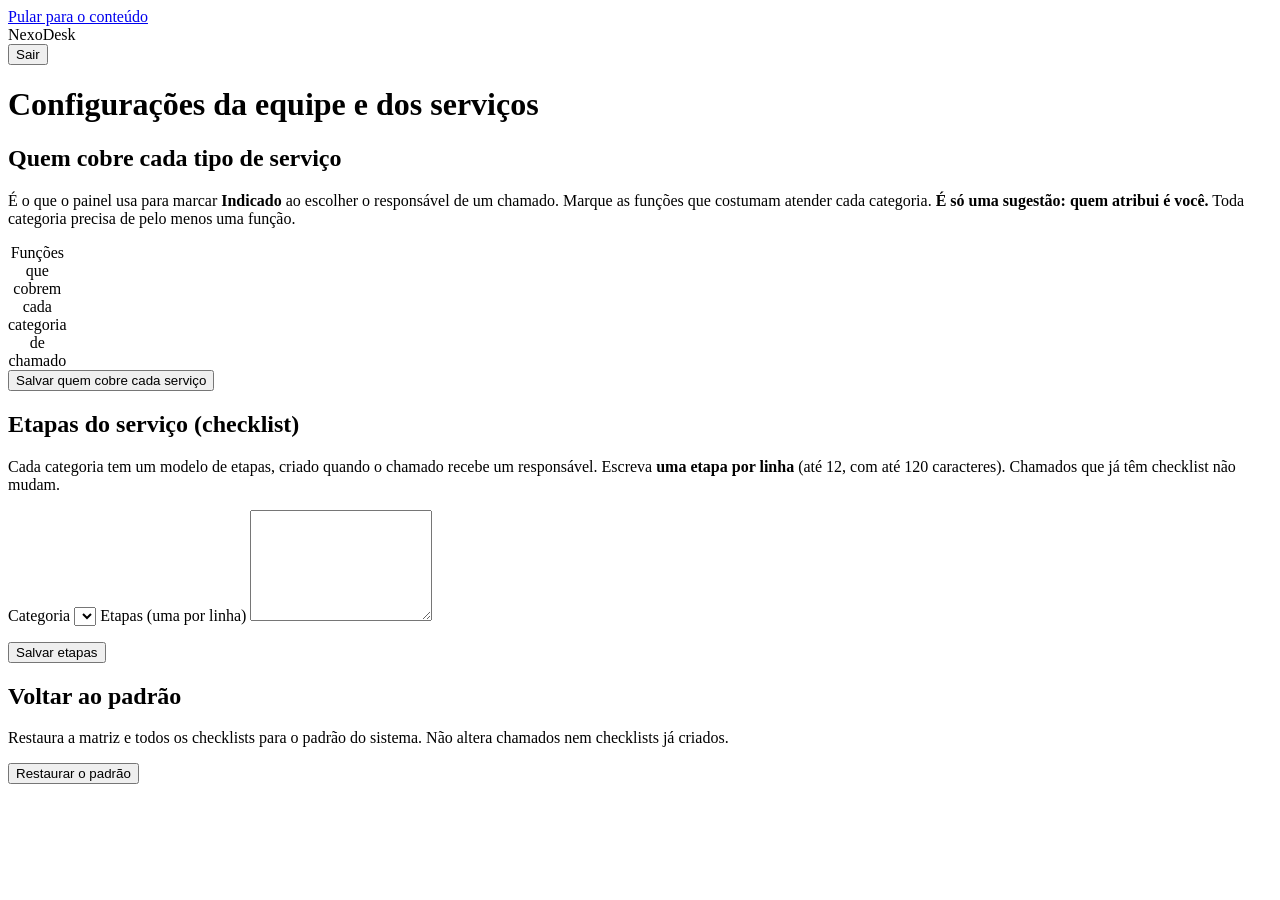
==== api-java/src/main/resources/static/configuracoes.html @ 19ab7e0d "Matriz funcao x categoria e checklists editaveis pelo sindico (tela de configuracoes) Migracao V11 c" ====
<!DOCTYPE html>
<html lang="pt-BR">
<head>
  <meta charset="UTF-8">
  <meta name="viewport" content="width=device-width, initial-scale=1">
  <title>NexoDesk - Configurações</title>
  <link rel="icon" type="image/svg+xml" href="/img/logo.svg">
  <link rel="stylesheet" href="/css/app.css">
  <link rel="stylesheet" href="/css/acessibilidade.css">
  <script src="/js/acessibilidade.js"></script>
</head>
<body>
  <a class="pular-conteudo" href="#conteudo">Pular para o conteúdo</a>
  <header class="topo">
    <div class="marca">Nexo<span>Desk</span></div>
    <div class="espaco"></div>
    <span class="usuario" id="usuario"></span>
    <button type="button" class="secundario" id="botao-sair">Sair</button>
  </header>
  <nav id="menu" class="menu nao-imprimir" aria-label="Menu principal"></nav>

  <main class="pagina" id="conteudo" tabindex="-1">
    <h1 class="somente-leitor">Configurações da equipe e dos serviços</h1>
    <div id="mensagem" class="mensagem hidden" role="alert"></div>

    <section class="cartao">
      <h2>Quem cobre cada tipo de serviço</h2>
      <p class="muted">É o que o painel usa para marcar <strong>Indicado</strong> ao escolher o responsável de um chamado. Marque as funções que costumam atender cada categoria. <strong>É só uma sugestão: quem atribui é você.</strong> Toda categoria precisa de pelo menos uma função.</p>
      <div class="tabela-rolavel">
        <table class="usuarios matriz" id="tabela-matriz">
          <caption class="somente-leitor">Funções que cobrem cada categoria de chamado</caption>
          <thead id="matriz-cabecalho"></thead>
          <tbody id="matriz-corpo"></tbody>
        </table>
      </div>
      <div class="acoes"><button type="button" id="salvar-matriz">Salvar quem cobre cada serviço</button></div>
    </section>

    <section class="cartao">
      <h2>Etapas do serviço (checklist)</h2>
      <p class="muted">Cada categoria tem um modelo de etapas, criado quando o chamado recebe um responsável. Escreva <strong>uma etapa por linha</strong> (até 12, com até 120 caracteres). Chamados que já têm checklist não mudam.</p>
      <label for="categoria-checklist">Categoria</label>
      <select id="categoria-checklist"></select>
      <label for="texto-checklist">Etapas (uma por linha)</label>
      <textarea id="texto-checklist" rows="7" maxlength="1600"></textarea>
      <p class="muted" id="prazo-categoria"></p>
      <div class="acoes"><button type="button" id="salvar-checklist">Salvar etapas</button></div>
    </section>

    <section class="cartao">
      <h2>Voltar ao padrão</h2>
      <p class="muted">Restaura a matriz e todos os checklists para o padrão do sistema. Não altera chamados nem checklists já criados.</p>
      <div class="acoes"><button type="button" class="perigo" id="restaurar">Restaurar o padrão</button></div>
    </section>
  </main>

  <script src="/js/app.js"></script>
  <script src="/js/configuracoes.js"></script>
</body>
</html>
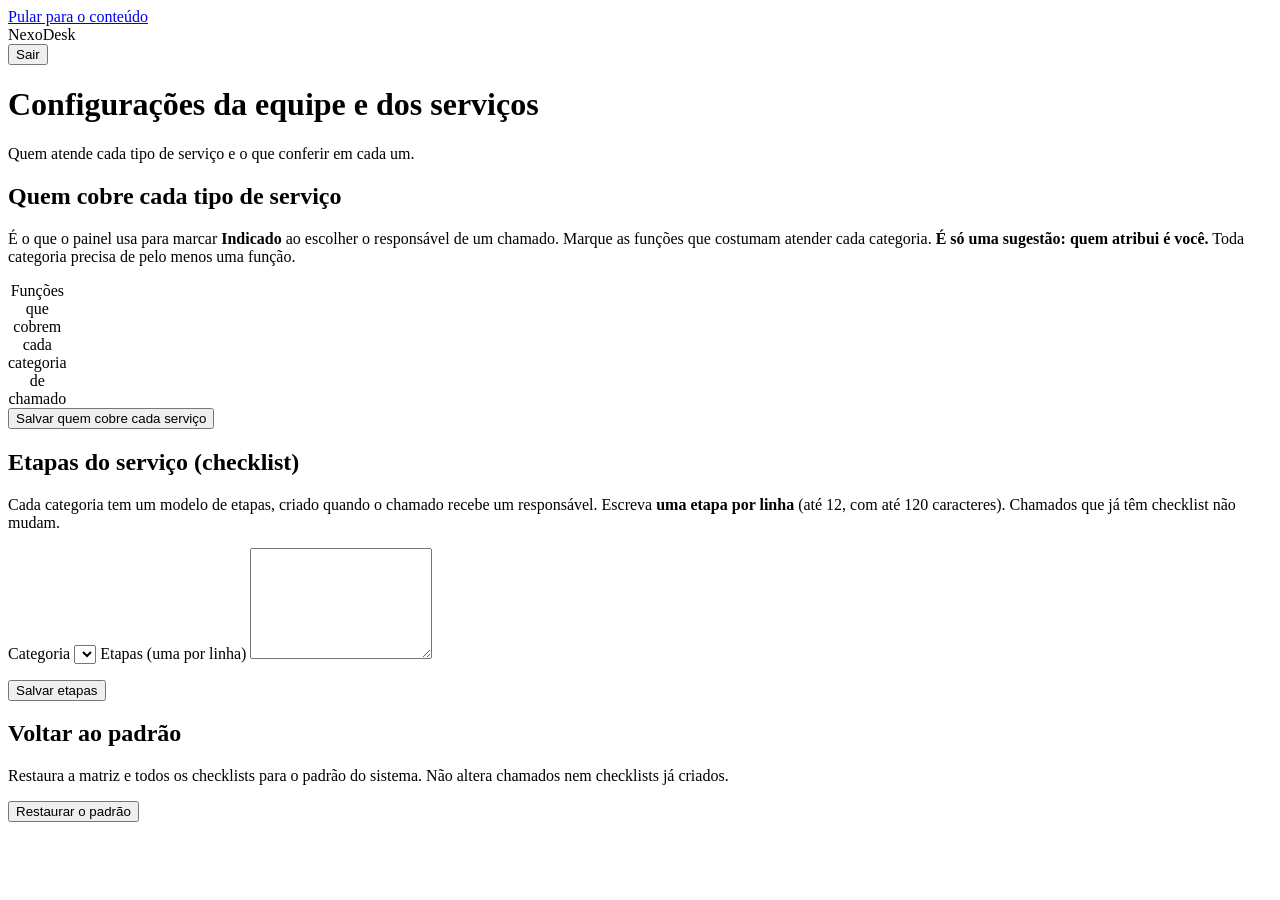
==== commit c2434c1b: "Layout mais visual e consistente em todas as telas - Cabecalho de pagina com icone, titulo e subtitu" ====
--- a/api-java/src/main/resources/static/configuracoes.html
+++ b/api-java/src/main/resources/static/configuracoes.html
@@ -20,7 +20,10 @@
   <nav id="menu" class="menu nao-imprimir" aria-label="Menu principal"></nav>
 
   <main class="pagina" id="conteudo" tabindex="-1">
-    <h1 class="somente-leitor">Configurações da equipe e dos serviços</h1>
+    <header class="cabecalho-pagina">
+      <span class="cabecalho-icone" data-icone="ferramenta"></span>
+      <div><h1>Configurações da equipe e dos serviços</h1><p>Quem atende cada tipo de serviço e o que conferir em cada um.</p></div>
+    </header>
     <div id="mensagem" class="mensagem hidden" role="alert"></div>
 
     <section class="cartao">
